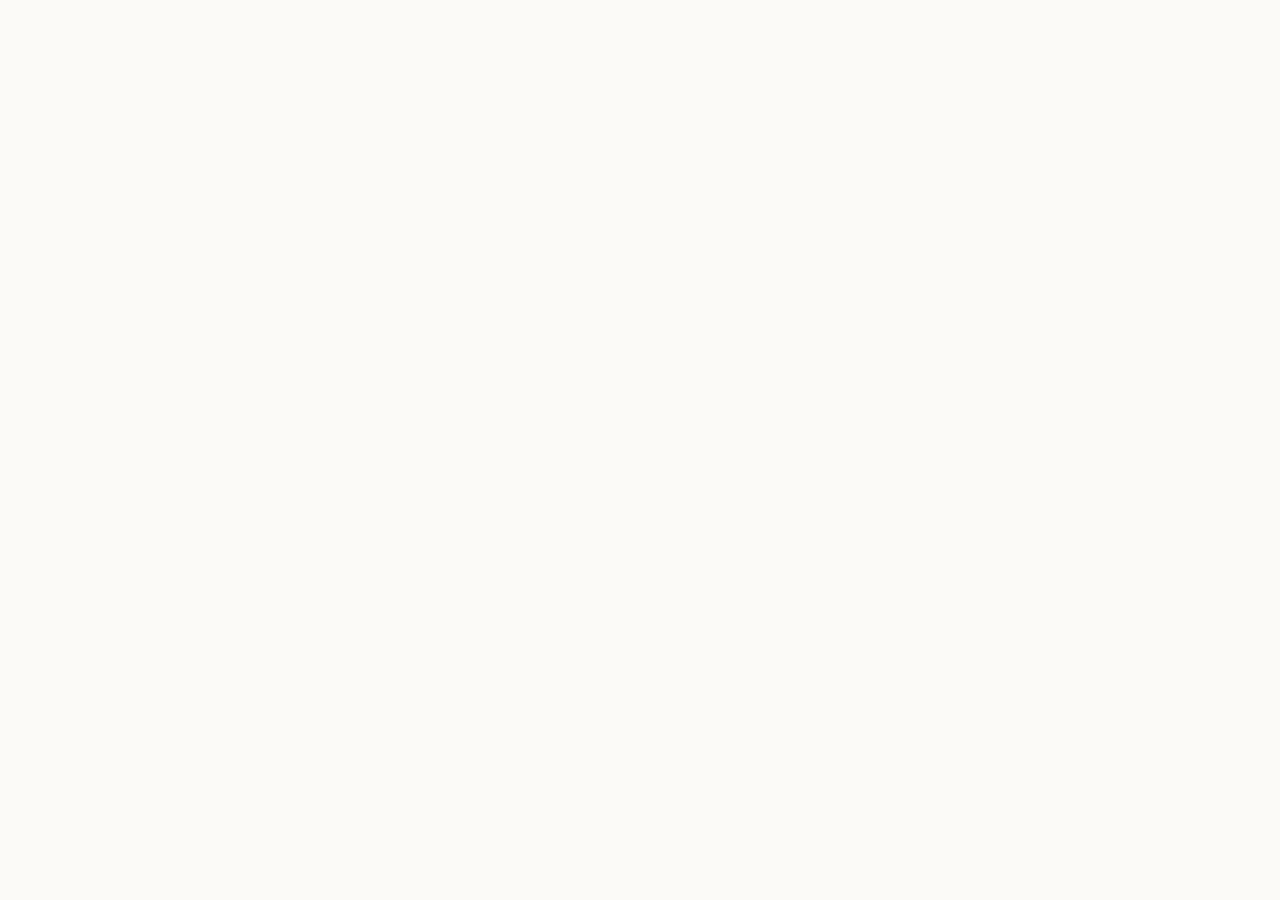
==== review.html @ 0bbfd7ec "Stage 4: real Word port, pane in Word (load file + IndexedDB), manifest -> review.html 0.4.0 Co-Auth" ====
<!doctype html>
<html lang="he" dir="rtl">
<head>
<meta charset="utf-8">
<meta name="viewport" content="width=device-width, initial-scale=1">
<meta http-equiv="Content-Security-Policy" content="default-src 'self'; script-src 'self' https://appsforoffice.microsoft.com https://*.microsoft.com; style-src 'self' 'unsafe-inline'; font-src 'self' data:; img-src 'self' data: blob:; connect-src 'self' https://appsforoffice.microsoft.com; frame-src 'self'; object-src 'none'">
<title>חלונית הסקירה</title>
<link rel="stylesheet" href="fonts.css?v=0.4.0">
<link rel="stylesheet" href="review.css?v=0.4.0">
<script src="https://appsforoffice.microsoft.com/lib/1/hosted/office.js"></script>
<script src="version.js?v=0.4.0"></script>
<script src="core.js?v=0.4.0"></script>
<script src="wordPortFake.js?v=0.4.0"></script>
<script src="wordPortWord.js?v=0.4.0"></script>
</head>
<body>
<div id="app">
  <div id="status">
    <div class="srow">
      <span id="sTitle"></span>
      <span id="sLeft"></span>
      <span id="sTrack" class="chip"></span>
    </div>
    <div class="srow">
      <span id="sPos"></span>
      <span class="sbtns"><button id="bPgUp" class="mini" title="קטע קודם (PageUp)">▲</button><button id="bPgDn" class="mini" title="קטע הבא (PageDown)">▼</button><button id="bList" class="mini">רשימה</button><button id="bMore" class="mini">עוד</button></span>
    </div>
  </div>
  <div id="text" dir="rtl"></div>
  <div id="det"><div id="detIn"></div><div id="detMore">יש המשך ▾</div></div>
  <div id="btns">
    <div id="row1"></div>
    <div id="row2">
      <button id="bPrev" class="nav">→ הקודם</button>
      <button id="bNote" class="mini">הערה לדחייה</button>
      <span id="ver"></span>
      <button id="bNext" class="nav">הבא ←</button>
    </div>
  </div>
  <div id="screen" hidden></div>
  <div id="measure" aria-hidden="true"></div>
</div>
<script src="review.js?v=0.4.0"></script>
</body>
</html>
---- fonts.css ----
@font-face{font-family:'ZA Heebo';font-style:normal;font-weight:300 700;font-display:swap;src:url([data-uri]) format('woff2');unicode-range:U+0307-0308, U+0590-05FF, U+200C-2010, U+20AA, U+25CC, U+FB1D-FB4F;}
@font-face{font-family:'ZA Heebo';font-style:normal;font-weight:300 700;font-display:swap;src:url([data-uri]) format('woff2');unicode-range:U+0000-00FF, U+0131, U+0152-0153, U+02BB-02BC, U+02C6, U+02DA, U+02DC, U+0304, U+0308, U+0329, U+2000-206F, U+20AC, U+2122, U+2191, U+2193, U+2212, U+2215, U+FEFF, U+FFFD;}
@font-face{font-family:'ZA Frank';font-style:normal;font-weight:500;font-display:swap;src:url([data-uri]) format('woff2');unicode-range:U+0307-0308, U+0590-05FF, U+200C-2010, U+20AA, U+25CC, U+FB1D-FB4F;}
@font-face{font-family:'ZA Frank';font-style:normal;font-weight:500;font-display:swap;src:url([data-uri]) format('woff2');unicode-range:U+0000-00FF, U+0131, U+0152-0153, U+02BB-02BC, U+02C6, U+02DA, U+02DC, U+0304, U+2000-206F, U+20AC, U+2122, U+2191, U+2193, U+2212, U+2215, U+FEFF, U+FFFD;}
---- review.css ----
:root{--bg:#fbfaf7;--fg:#1a1a1a;--muted:#5d6166;--line:#d8d4cc;--acc:#1f4e79;
--ins:#bfe8c8;--insfg:#0d5a24;--del:#f6c9c4;--delfg:#9b1c12;--ref:#cfe0fa;--reffg:#173f78;--qq:#ffe58a;
--accbg:#eef7f0;--othbg:#e4eefb;--gone:#a9a9a9;--cur:#1f4e79;--ok:#1b7a3a;--bad:#b3261e;--oth:#2f62b0}
*{box-sizing:border-box}
html,body{margin:0;height:100%;background:var(--bg);color:var(--fg);overflow:hidden}
body{font-family:'ZA Heebo','Segoe UI',Arial,sans-serif;font-size:15px;line-height:1.4;direction:rtl}
button{font:inherit;cursor:pointer;border-radius:7px;border:1px solid #9aa4ae;background:#fff;color:var(--fg)}
button:disabled{opacity:.4;cursor:not-allowed}
#app{position:relative;height:100vh;width:100%;display:grid;grid-template-columns:minmax(0,1fr);grid-template-rows:auto 1fr var(--detH,clamp(150px,30vh,240px)) auto;gap:6px;padding:6px 8px 6px}
/* שורת מצב */
#status{border-bottom:1px solid var(--line);padding-bottom:4px}
.srow{display:flex;align-items:center;gap:6px;justify-content:space-between;white-space:nowrap;height:24px;overflow:hidden}
#sTitle{font-weight:700;color:var(--acc)}
#sLeft{font-weight:700}
#sPos{color:var(--muted);font-size:14px;padding:0 4px;border-radius:5px;transition:background .5s}
#sPos.flash{background:var(--qq)}
.chip{font-size:12px;padding:1px 7px;border-radius:10px;background:#e3f2e7;color:var(--ok)}
.chip.off{background:#fde3e0;color:var(--bad)}
.mini{font-size:13px;padding:1px 9px;height:24px}
.sbtns{display:flex;gap:4px}
/* הטקסט היציב */
#text,#measure{font-family:'ZA Frank','David','Times New Roman',serif;font-size:19px;line-height:1.62;padding:6px 8px;text-align:justify;word-spacing:1px}
#text{overflow:hidden;background:#fff;border:2px solid var(--line);border-radius:8px;transition:border-color .5s}
#text.turn{border-color:var(--qq)}
#measure{position:absolute;visibility:hidden;top:0;right:0;height:auto;overflow:visible;border:2px solid transparent}
.u{}
.hd{display:block;font-weight:700;text-align:right;margin-bottom:2px}
.it{cursor:pointer;border-radius:3px}
.it.pn{padding:0 4px;border-radius:3px}
.sp{font-family:'ZA Heebo',Arial,sans-serif;font-weight:700;padding:0 2px}
/* פתוח */
.ins{background:var(--ins);color:var(--insfg)}
.del{background:var(--del);color:var(--delfg);text-decoration:line-through;text-decoration-thickness:2px}
.k-ref.ins{background:var(--ref);color:var(--reffg)}
.k-heading.ins,.k-topic.ins{background:var(--ins)}
.k-split{background:var(--ins);color:var(--insfg)}
.k-query,.qflag{background:var(--qq)!important;color:var(--fg)!important}
.k-info{text-decoration:underline dotted 2px var(--acc);text-underline-offset:4px}
.st-blocked.ins,.st-blocked.k-split{opacity:.65}
/* אושר */
.st-accepted.ins,.st-accepted.k-split{background:var(--accbg);color:var(--fg)}
.st-accepted.del{background:none;color:var(--gone)}
/* נדחה / לא רלוונטי */
.st-rejected.ins,.st-na.ins,.st-rejected.k-split,.st-na.k-split{background:none;color:#c4c4c4;text-decoration:line-through;text-decoration-thickness:1px}
.st-rejected.del,.st-na.del{background:none;color:var(--fg);text-decoration:none}
/* אחר / השתנה / לא נמצא */
.st-other{background:var(--othbg)!important;color:var(--fg)!important}
.st-other.del{color:var(--gone)!important}
.st-changed,.st-notfound{background:none!important;color:var(--fg)!important;text-decoration:underline wavy 1.5px #d07a00!important}
.st-seen.k-info{text-decoration-color:#bbb}
/* הנוכחי */
.cur{outline:2.5px solid var(--cur);outline-offset:1px;filter:brightness(.88) saturate(1.3)}
/* פרטי השינוי */
#det{position:relative;border:1px solid var(--line);border-radius:8px;background:#fff;overflow:hidden}
#detIn{height:100%;overflow-y:auto;padding:7px 9px 18px}
#detMore{position:absolute;bottom:0;left:0;right:0;text-align:center;font-size:12px;background:linear-gradient(transparent,#fff 45%);color:var(--acc);padding-top:8px;display:none;pointer-events:none}
#det.more #detMore{display:block}
.dh{display:flex;gap:7px;align-items:baseline;flex-wrap:wrap;margin-bottom:4px}
.tag{font-size:13px;font-weight:700;padding:1px 8px;border-radius:10px;background:#eceae5}
.tag.k-punct{background:var(--ins);color:var(--insfg)} .tag.k-ref{background:var(--ref);color:var(--reffg)}
.tag.k-query{background:var(--qq)} .tag.k-heading,.tag.k-split,.tag.k-topic{background:#e0f0e4;color:var(--insfg)}
.ba{font-family:'ZA Frank',serif;font-size:17px}
.ba .o{color:var(--delfg);background:var(--del);text-decoration:line-through} .ba .n{color:var(--insfg);background:var(--ins);padding:0 2px;border-radius:3px}
.stt{margin-inline-start:auto;font-size:13px;color:var(--muted)}
.qqbar{background:var(--qq);font-weight:700;padding:3px 8px;border-radius:5px;margin:4px 0}
.note{font-size:15px;margin:3px 0}
.rs{font-size:13px;font-weight:700;padding:1px 8px;border-radius:10px;display:inline-block;margin:4px 0 2px}
.rs-verified,.rs-gray{background:#e3f2e7;color:var(--ok)} .rs-corrected{background:#fff0c8;color:#7a5200}
.rs-not_found,.rs-unchecked{background:#fde3e0;color:var(--bad)} .rs-from_history{background:#e8e4f6;color:#4a3a8a}
.quote{border:1px solid #b9cbe6;background:#f5f8fd;border-radius:6px;padding:5px 8px;margin-top:4px}
.quote.none{border-color:#e7b4ad;background:#fdf3f1;color:var(--bad);font-size:14px}
.qsrc{font-size:12px;color:var(--muted);direction:rtl}
.qtxt{font-family:'ZA Frank',serif;font-size:17px;line-height:1.5} .qtxt b{background:#fff3b0}
.err{color:var(--bad);font-weight:700;margin:4px 0}
.oth textarea,.rnote textarea{width:100%;font-family:'ZA Frank',serif;font-size:17px;padding:5px;border:2px solid var(--oth);border-radius:6px;resize:none;height:64px}
.oth .row,.rnote .row{display:flex;gap:6px;margin-top:4px}
.oth .row button,.rnote .row button{padding:4px 12px}
.oth label{font-size:13px;color:var(--muted)}
/* כפתורים */
#btns{display:grid;gap:5px}
#row1{display:grid;grid-template-columns:1fr 1fr 1fr;gap:6px;height:50px}
#row1 button{font-size:18px;font-weight:700;border:none;color:#fff}
#row1 .ok{background:var(--ok)} #row1 .no{background:var(--bad)} #row1 .ot{background:var(--oth)}
#row1 .seen{grid-column:1/3;background:var(--acc)}
#row1 .done{grid-column:1/3;display:flex;align-items:center;justify-content:center;font-weight:700;border-radius:7px;background:#eceae5;font-size:16px}
#row1 .done.accepted{background:var(--accbg);color:var(--ok)} #row1 .done.rejected{background:#fdeceb;color:var(--bad)} #row1 .done.other{background:var(--othbg);color:var(--oth)}
#row1 .reo{background:#fff;color:var(--fg);border:1px solid #9aa4ae;font-size:15px}
#row2{display:flex;align-items:center;gap:5px;height:32px}
#row2 .nav{flex:1;height:32px;font-size:15px}
#ver{font-size:11px;color:var(--muted)}
/* מסכים משניים */
#screen{position:absolute;inset:0;background:var(--bg);padding:8px;overflow-y:auto;z-index:5}
#screen h2{font-size:17px;margin:2px 0 6px;color:var(--acc);display:flex;justify-content:space-between;align-items:center}
#screen .box{background:#fff;border:1px solid var(--line);border-radius:8px;padding:8px;margin:6px 0}
#screen .big{display:block;width:100%;padding:8px;margin:5px 0;font-size:15px;text-align:right}
#screen .big.arm{background:#fff4d6;border-color:#e0b84a;font-weight:700}
.chips{display:flex;flex-wrap:wrap;gap:4px;margin:4px 0}
.chips button{font-size:13px;padding:2px 8px;border-radius:12px}
.chips button.on{background:var(--acc);color:#fff;border-color:var(--acc)}
.lrow{display:grid;grid-template-columns:34px 62px 1fr 58px;gap:4px;padding:4px 2px;border-bottom:1px solid #eee;font-size:13px;cursor:pointer;align-items:baseline}
.lrow:hover{background:#f1f4f7} .lrow .t{font-family:'ZA Frank',serif;font-size:15px;overflow:hidden;white-space:nowrap;text-overflow:ellipsis}
.cnt td{padding:2px 6px} .cnt{border-collapse:collapse;font-size:14px}
#screen textarea{width:100%;height:120px;font-family:Consolas,monospace;font-size:11px;direction:ltr}
.drop{border:2px dashed #9aa4ae;border-radius:8px;padding:18px;text-align:center;color:var(--muted);margin-top:10px}
.drop.over{background:#eef4fa;border-color:var(--acc)}
.hint{font-size:13px;color:var(--muted)}
.empty{display:flex;flex-direction:column;align-items:center;justify-content:center;height:100%;gap:10px;font-family:'ZA Heebo',sans-serif;font-size:15px;color:var(--muted)}
#bNote{flex:none;width:92px;padding:2px 4px}
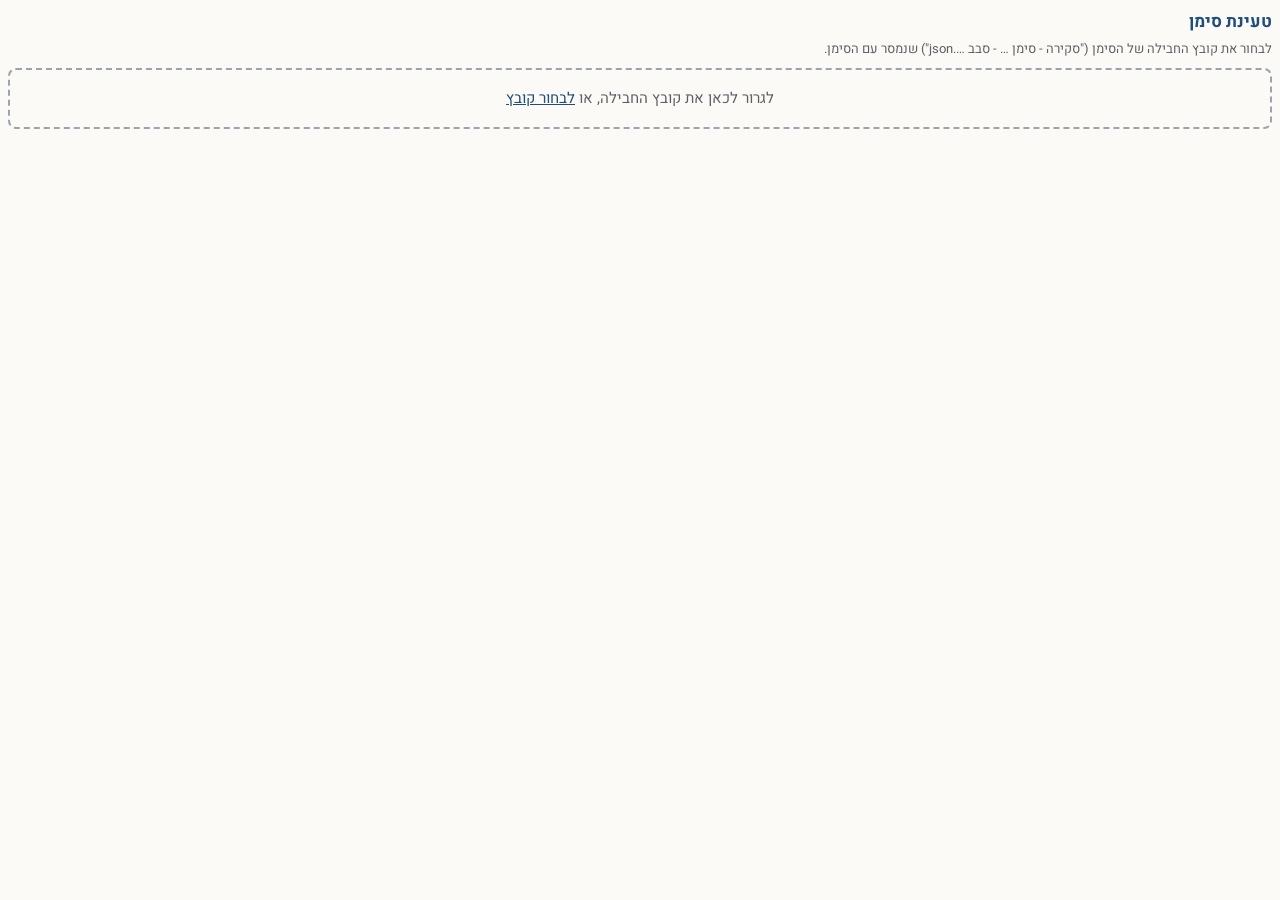
==== commit 8d72e0d3: "Fix blank pane on start in Word (load screen crashed with no package); boot test; v0.4.1 Co-Authored" ====
--- a/review.html
+++ b/review.html
@@ -5,13 +5,13 @@
 <meta name="viewport" content="width=device-width, initial-scale=1">
 <meta http-equiv="Content-Security-Policy" content="default-src 'self'; script-src 'self' https://appsforoffice.microsoft.com https://*.microsoft.com; style-src 'self' 'unsafe-inline'; font-src 'self' data:; img-src 'self' data: blob:; connect-src 'self' https://appsforoffice.microsoft.com; frame-src 'self'; object-src 'none'">
 <title>חלונית הסקירה</title>
-<link rel="stylesheet" href="fonts.css?v=0.4.0">
-<link rel="stylesheet" href="review.css?v=0.4.0">
+<link rel="stylesheet" href="fonts.css?v=0.4.1">
+<link rel="stylesheet" href="review.css?v=0.4.1">
 <script src="https://appsforoffice.microsoft.com/lib/1/hosted/office.js"></script>
-<script src="version.js?v=0.4.0"></script>
-<script src="core.js?v=0.4.0"></script>
-<script src="wordPortFake.js?v=0.4.0"></script>
-<script src="wordPortWord.js?v=0.4.0"></script>
+<script src="version.js?v=0.4.1"></script>
+<script src="core.js?v=0.4.1"></script>
+<script src="wordPortFake.js?v=0.4.1"></script>
+<script src="wordPortWord.js?v=0.4.1"></script>
 </head>
 <body>
 <div id="app">
@@ -40,6 +40,6 @@
   <div id="screen" hidden></div>
   <div id="measure" aria-hidden="true"></div>
 </div>
-<script src="review.js?v=0.4.0"></script>
+<script src="review.js?v=0.4.1"></script>
 </body>
 </html>
